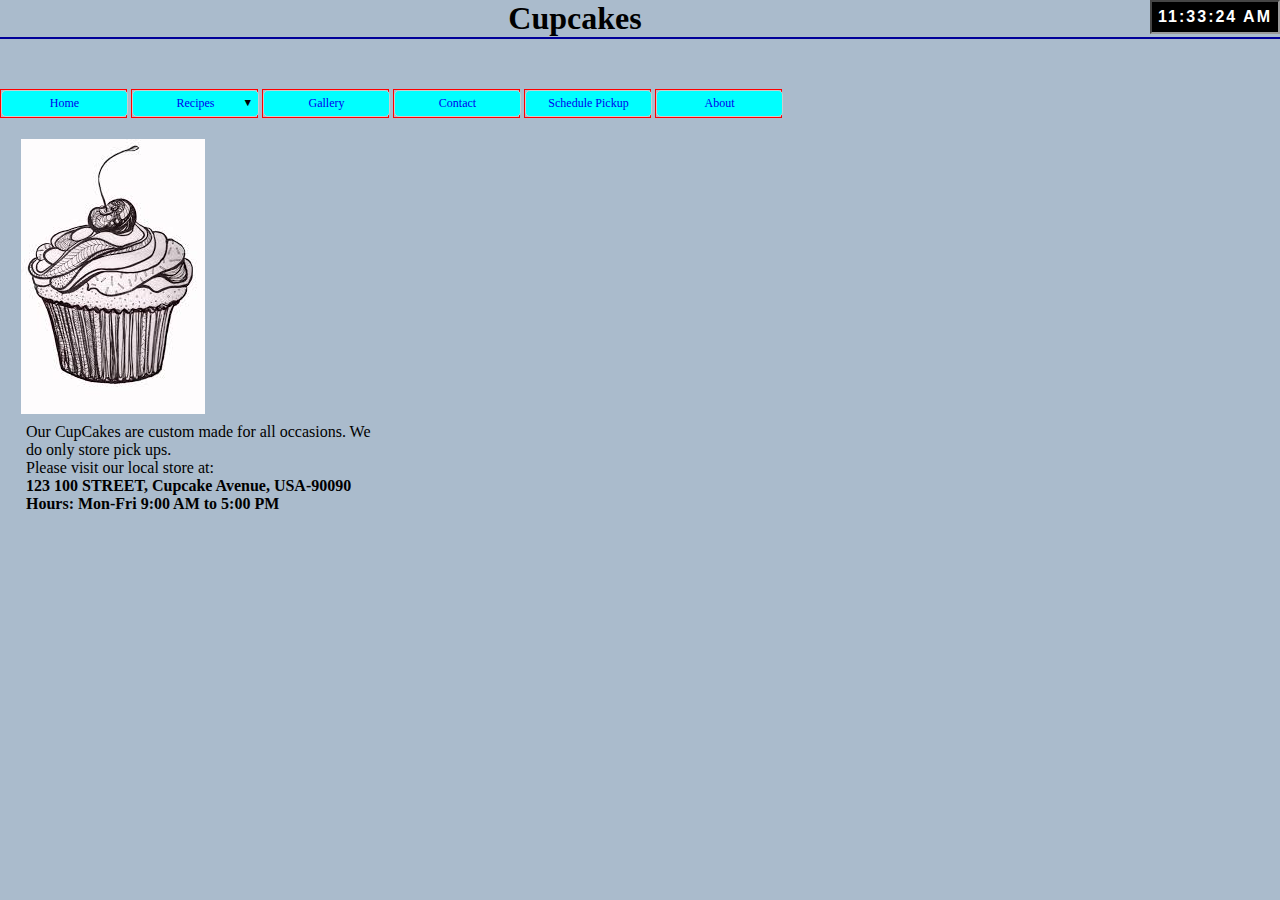
==== about.html @ 4d14b6ac "Added new files for the website project" ====
<!DOCTYPE html>

<html>
    <head>
        <title>About</title>
        <meta charset="utf-8">
        <meta name="author" content="Aamir Irshad">
        <link rel="stylesheet" type="text/css" href="css/style.css">
    </head>
    <body>
        <div id="clockDisplay" class="clockStyle"></div>
        <script type="text/javascript" language="javascript">
        function renderTime(){
            var currentTime = new Date();
            var diem = "AM";
            var h = currentTime.getHours();
            var m = currentTime.getMinutes();
            var s = currentTime.getSeconds();
            
            if(h == 0){
                h = 12;
            }else if(h > 12){
                h = h - 12;
                diem = "PM";
            }
            if(h < 10){
                h = "0" + h;
            }
            if(m < 10){
                m = "0" + m;
            }
            if(s < 10){
                s = "0" + s;
            }
            var myClock = document.getElementById("clockDisplay");
            myClock.textContent = h + ":" + m + ":" + s + " " + diem; 
            myClock.innerHTML = h + ":" + m + ":" + s + " " + diem;
            setTimeout('renderTime()', 1000);
        }
        renderTime();    
        </script>
        <h1>Cupcakes</h1>
        <ul id="navmenu">
            <li><a href="index.html">Home</a></li>
            <li><a href="#">Recipes</a><span class="darrow">&#9660;</span>
                <ul class="sub1">
                   <li><a href="chocolate-cake.html">Chocolate ganache</a></li>
                </ul>
            </li>
            <li><a href="gallery.html">Gallery</a></li>
            <li><a href="contact.html">Contact</a></li>
            <li><a href="Scedule_pickup.html">Schedule Pickup</a></li>
            <li><a href="about.html">About</a></li>
        </ul>
        <div id="AboutBody">
            <div class="img-about">
                <img id="Aboutimg" src="images/cupcake5.png" alt="cat image">
            </div>
            <div id="tabPanel2">
                <p>Our CupCakes are custom made for all occasions. We do only store pick ups.</p>
                <p>Please visit our local store at:</p><p><strong>123 100 STREET, Cupcake Avenue, USA-90090</strong></p>
                <p><strong>Hours: Mon-Fri 9:00 AM to 5:00 PM</strong></p>
            </div>
        </div>
    </body>
</html>
---- css/style.css ----
*{
    margin: 0px;
    padding: 0px;
}
body{
    font-family: verdana;
    background-color: #ABC;
    padding: : 50px;
}
h1{
    text-align: center;
    border-bottom: 2px solid #009;
    margin-bottom: 50px;

}
ul#navmenu, ul.sub1{
    list-style-type: none;
    font-size: 9pt;
}
ul#navmenu li{
    border: 1px solid red;
    width: 125px;
    text-align: center;
    position: relative;
    float: left;
    margin-right: 4px;
}
ul#navmenu a{
    text-decoration: none;
    display: block;
    width: 125px;
    height: 25px;
    line-height: 25px;
    background-color: aqua;
    border: 1px solid #CCC;
    border-radius: 5px;
}
ul#navmenu .sub1 li{
}
ul#navmenu .sub1 a{
    margin-top: 3px;
}
ul#navmenu li:hover > a{
    background-color: #CFC
}
ul#navmenu li:hover a:hover {
    background-color: #FF0;
}
ul#navmenu ul.sub1{
    display: none;
    position: absolute;
    top: 26px;
    left: 0px;
}
ul#navmenu li:hover .sub1{
    display: block;
}
.darrow {
    font-size: 8pt;
    position: absolute;
    top: 7px;
    right: 4px
}

/* Gallery page css */
.gallery-box{
    height: 720px;
    width: 600px;
    overflow: hidden;
    padding:  80px 0px;
    border-radius: 10px;
    clear: both;
}
.img-single{
    width: 284px;
    height: 177px;
    margin: 10px 5px;
    float: left;
    position: relative;
}
.img-single img{
    width: 100%;
    height: 100%;
    position: absolute;
    top: 0px;
    bottom: 0px;
    right: 0px;
    left: 0px;
}
.img-single:hover{
    z-index: 1000;
}
.img-single img:hover{
    width: 110%;
    height: 110%;
    position: absolute;
    top: -5%;
    left: -5%;
}

/* About page css */
#AboutBody{
    width: 284px;
    height: 177px;
    float: left;
    margin: 21px;
    clear: both;
}
#tabPanel2{
    width: 350px;
    height: 350px;
    float: left;
    margin: 5px;
}
.img-about Aboutimg{
    width: 100%;
    height: 100%;
    position: absolute;
    top: 0px;
    bottom: 0px;
    right: 0px;
    left: 0px;
}

/* Index page css */
#indexBody{
    width: 600px;
    height: 511px;
    float: left;
    margin: 21px;
    clear: both;
}
.img-index Indeximg{
    width: 100%;
    height: 100%;
    position: absolute;
    top: 0px;
    bottom: 0px;
    right: 0px;
    left: 0px;
}
#tabPanelIndex{
    width: 350px;
    height: 350px;
    float: left;
    margin: 5px;
}

/* Contact page css */

.form-box{
    width: 100%;
    padding:  80px 0px;
}

.form-box h2{
    width: 14%;
    margin: 5px;
}

.form-box form input{
    width: 40%;
    height: 30px;
    padding: 0px 0.5%;
    border: 1px solid #CCC;
    font-size: 16px;
    color: #2828228;
    font-family: Lato;
    margin: 5px;
}

.form-radio{
    width: 1.5% !important;
    height: 2px;
    padding: 0px 0.5%;
    border: 0px solid #CCC;
    float: left;
    clear: both;
    margin: 5px;
}

.genderName{
    font-size: 16px;
    margin-top: 10px;
}

.form-box form textarea{
    clear: both;
    width: 60%;
    height: 300px;
    margin-bottom: 4px;
    padding: 6px 0.5%;
    border: 1px solid #CCC;
    font-size: 16px;
    color: #2828228;
    font-family: Lato;
    resize: none;
    float: left;
    margin: 5px;
}

.form-box form button{
    clear: both;
    width: 80px;
    height: 30px;
    margin-bottom: 4px;
    padding: 0px 0.5%;
    border: 1px solid #CCC;
    font-size: 16px;
    color: #fff;
    font-family: Lato;
    text-transform: uppercase;
    float: left;
    margin: 5px;

}
/* Choclate cake page css */

#recipeBody{
    clear: both;
}

#Recipeimg{
    clear: both;
    width: 30%;
    height: 30%;
    position: relative;
    top: 0px;
    bottom: 0px;
    right: 0px;
    left: 0px;
    margin: 5px;
}

#recipeBody ul {
    list-style: none;
}

#recipeBody ul li:before {
    content: "\2023";
}

.ingredients {
     margin: 5px;
}

.directions {
     margin: 5px;
}

.clockStyle{
    background-color: #000;
    border: #999 2px inset;
    padding: 6px;
    color: white;
    font-family: "Arial Black", Gadget, sans-serif;
    font-size: 16px;
    font-weight: bold;
    letter-spacing: 2px;
    display: inline;
    float: right;
}

#calender-container{
    padding: 10px;
    width: 210px;
    height: 210px;
    text-align: center;
    border: 1px solid #eee;
    border-radius: 10px;
    font-size: 16px;
    font-family: Arial;
    background-image: linear-gradient(#fff, #d3d3d3);
}

#calender-container>div{
    padding: 0;
    margin-bottom: 10px;
}

#calender-month-year{
    margin: 5px;
}

#calender-dates>tables>tr>td{
    padding: 5px;
}
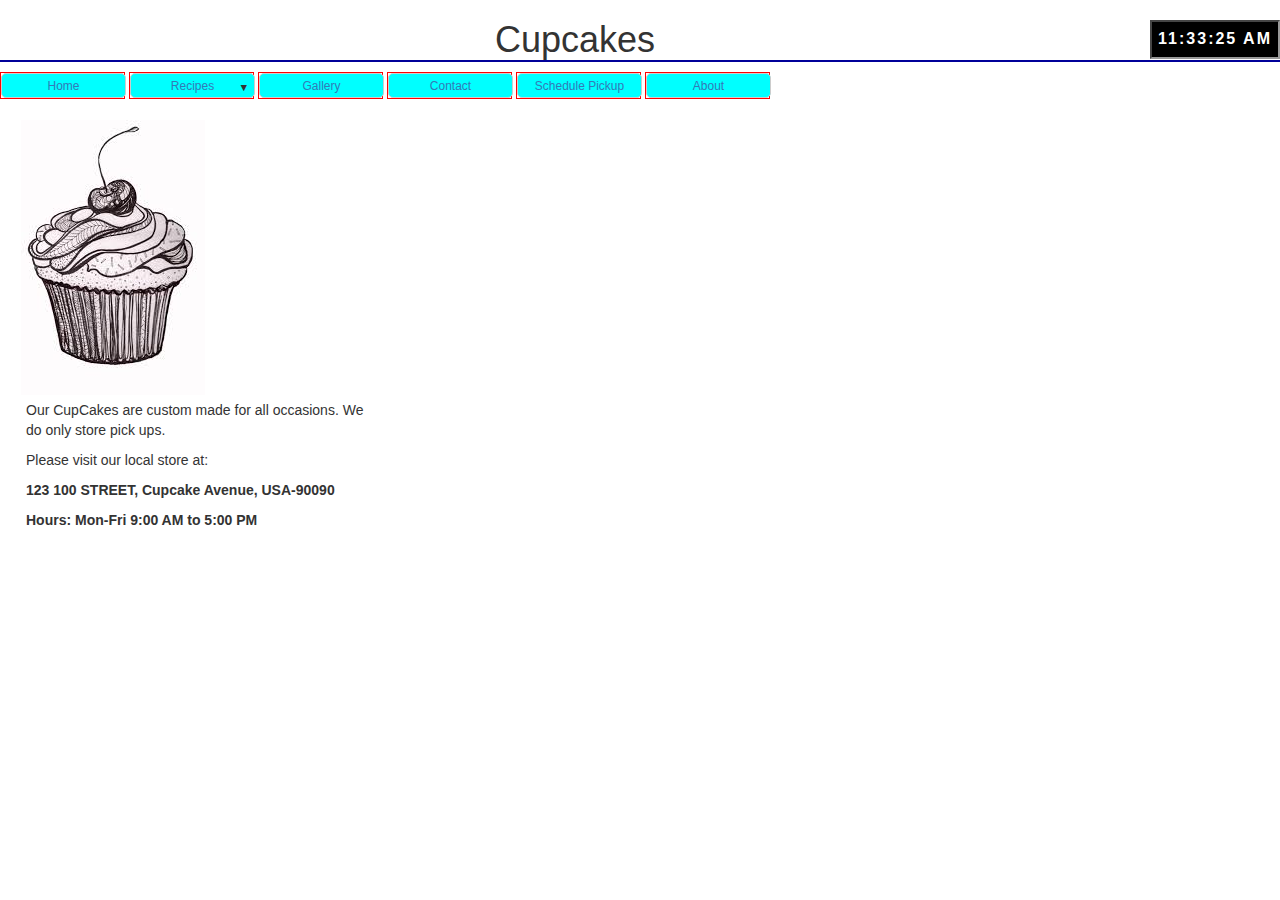
==== commit 76518c7c: "added bootstrap to index.html" ====
--- a/about.html
+++ b/about.html
@@ -5,7 +5,7 @@
         <title>About</title>
         <meta charset="utf-8">
         <meta name="author" content="Aamir Irshad">
-        <link rel="stylesheet" type="text/css" href="css/style.css">
+        <link rel="stylesheet" type="text/css" href="css/bootstrap.css">
     </head>
     <body>
         <div id="clockDisplay" class="clockStyle"></div>
